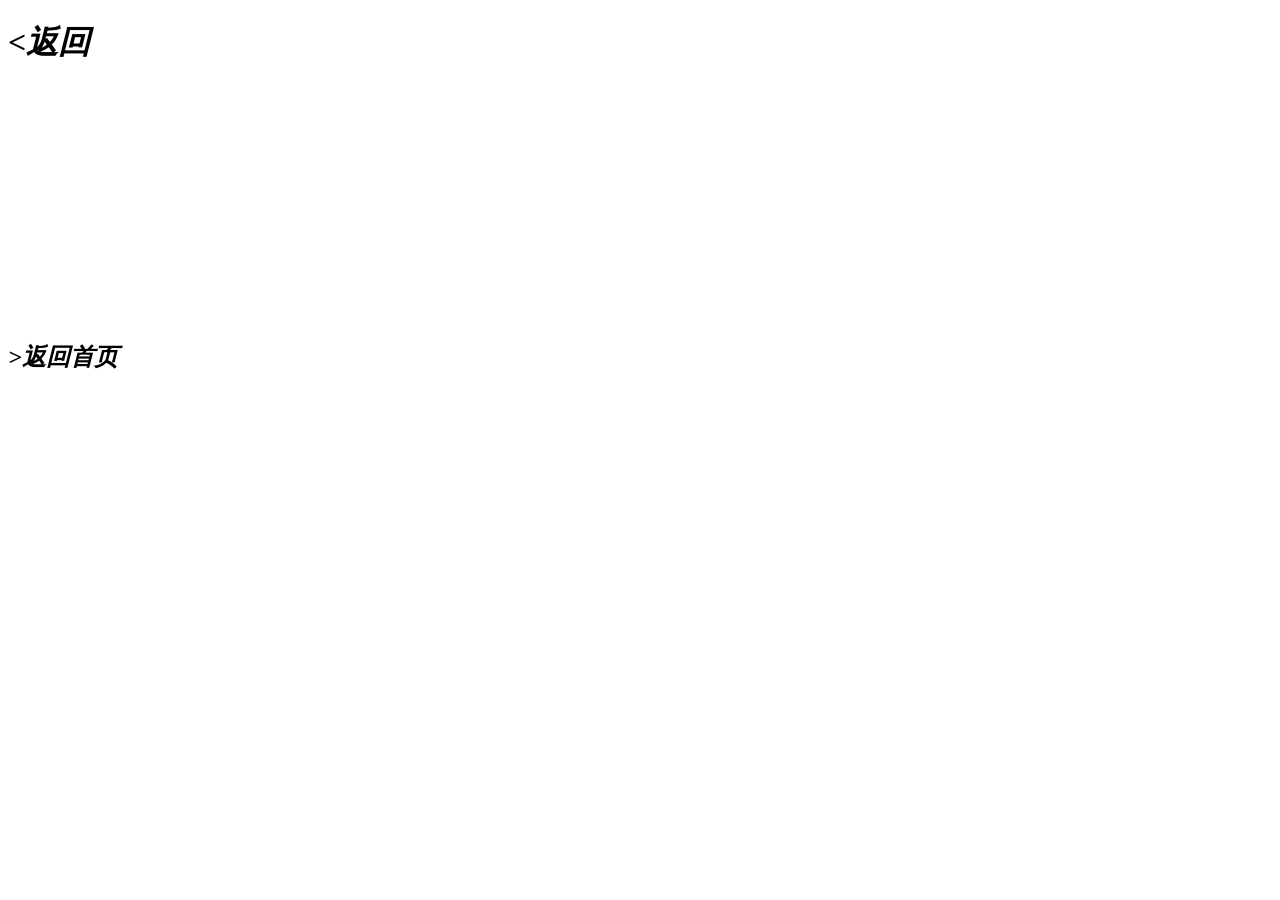
==== image.html @ 6276f590 "Add files via upload" ====
<!DOCTYPE html>
<html language="zh-CN">
<head>
    <meta character set="UTF-8">
    <meta name="viewpoint"content="width=device-width,initial scale=1.0">
    <title>文本</title>
<link rel="stylesheet" href="css/image.css">
<link rel="stylesheet" href="css/common.css">
</head>
<body>
    <div class="page"></div>
    <div class="back" onclick="switchPage('text')">
        <h1><strong><em><返回</em></strong></h1></div>
  <div class="frame1">
    <div class="scroll-h">
      <div class="img-box"><img src="css/assets/photo/p1.jpg" alt=""></div>
      <div class="img-box"><img src="css/assets/photo/p2.jpg" alt=""></div>
      <div class="img-box"><img src="css/assets/photo/p3.jpg" alt=""></div>
      <div class="img-box"><img src="css/assets/photo/p4.jpg" alt=""></div>
      <div class="img-box"><img src="css/assets/photo/p5.jpg" alt=""></div>
      <div class="img-box"><img src="css/assets/photo/p6.jpg" alt=""></div>
      <div class="img-box"><img src="css/assets/photo/p7.jpg" alt=""></div>
      <div class="img-box"><img src="css/assets/photo/p8.jpg" alt=""></div>
      <div class="img-box"><img src="css/assets/photo/p9.jpg" alt=""></div>
    </div>
  </div>
  <div class="frame2">
    <div class="scroll-v">
      <div class="img-box-v"><img src="css/assets/photo/home.png" alt=""></div>
      <div class="img-box-v"><img src="css/assets/photo/video.png" alt=""></div>
      <div class="img-box-v"><img src="css/assets/photo/text.png" alt=""></div>
      <div class="img-box-v"><img src="css/assets/photo/photo.png" alt=""></div>
    </div>
  </div>
</div>
    <div class="home" onclick="switchPage('index')">
        <h2><strong><em>>返回首页</em></strong></h2></div>
<script src="js/image.js"></script>
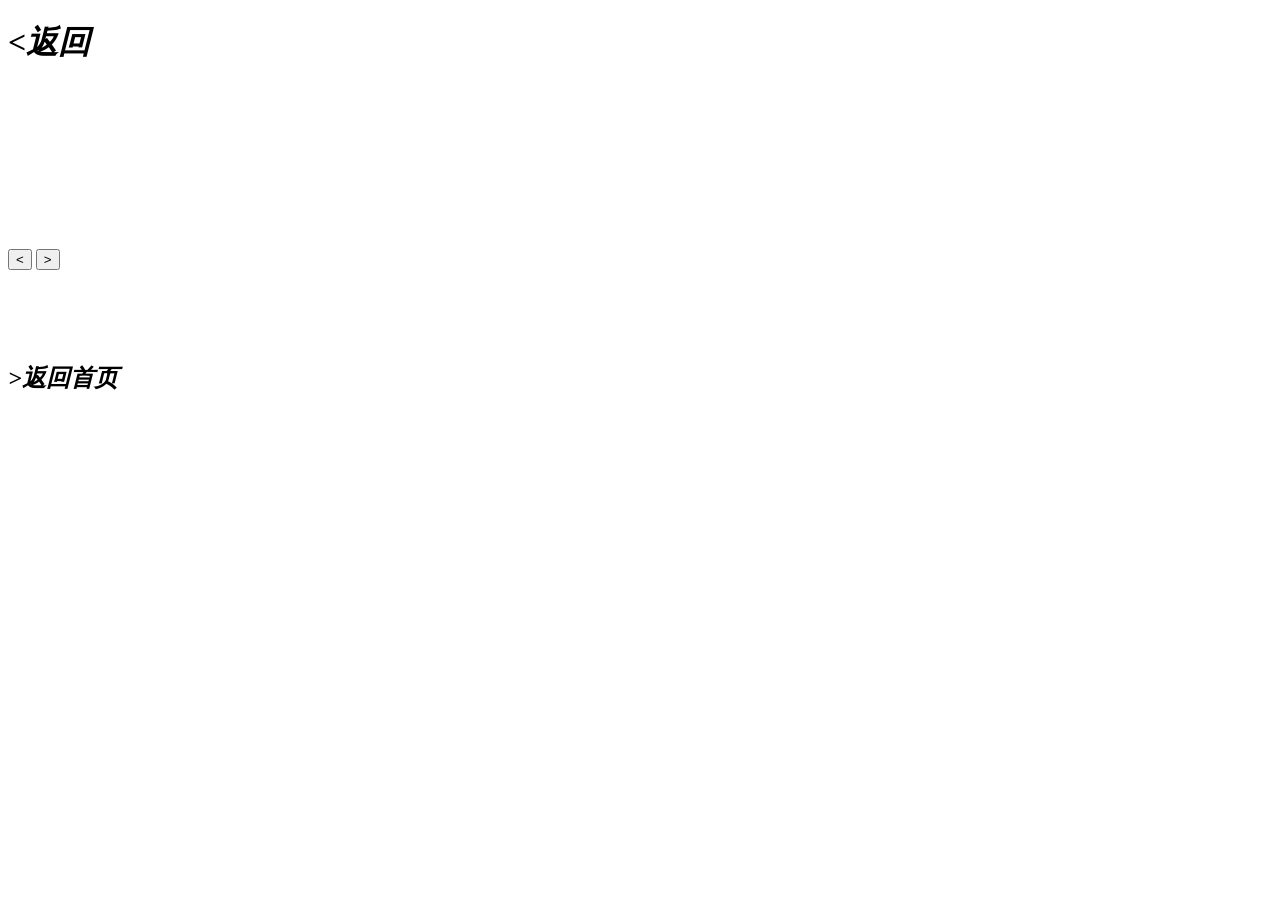
==== commit 39fbe053: "Update image.html" ====
--- a/image.html
+++ b/image.html
@@ -17,12 +17,14 @@
       <div class="img-box"><img src="css/assets/photo/p2.jpg" alt=""></div>
       <div class="img-box"><img src="css/assets/photo/p3.jpg" alt=""></div>
       <div class="img-box"><img src="css/assets/photo/p4.jpg" alt=""></div>
-      <div class="img-box"><img src="css/assets/photo/p5.jpg" alt=""></div>
+      <div class="img-box"><img src="css/assets/photo/p9.jpg" alt=""></div>
       <div class="img-box"><img src="css/assets/photo/p6.jpg" alt=""></div>
       <div class="img-box"><img src="css/assets/photo/p7.jpg" alt=""></div>
       <div class="img-box"><img src="css/assets/photo/p8.jpg" alt=""></div>
-      <div class="img-box"><img src="css/assets/photo/p9.jpg" alt=""></div>
+      <div class="img-box"><img src="css/assets/photo/p5.jpg" alt=""></div>
     </div>
+       <button class="btn-prev">&lt;</button>
+       <button class="btn-next">&gt;</button>
   </div>
   <div class="frame2">
     <div class="scroll-v">
@@ -35,4 +37,6 @@
 </div>
     <div class="home" onclick="switchPage('index')">
         <h2><strong><em>>返回首页</em></strong></h2></div>
-<script src="js/image.js"></script>+<script src="js/image.js"></script>
+</body>
+</html>
